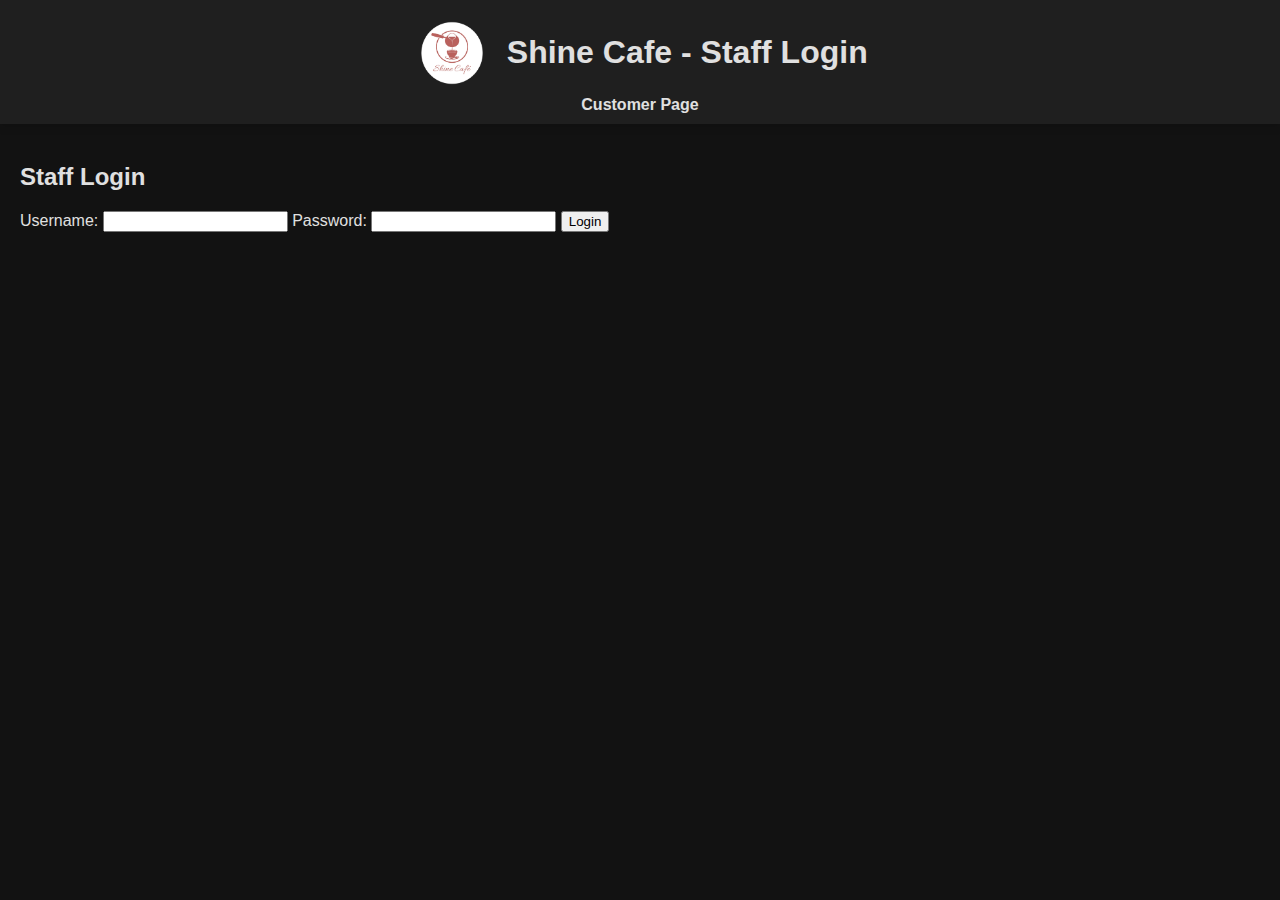
==== staff.html @ 07a2b47f "Add files via upload" ====
<!DOCTYPE html>
<html lang="en">
<head>
    <meta charset="UTF-8">
    <meta name="viewport" content="width=device-width, initial-scale=1.0">
    <title>Staff Login - Shine Cafe</title>
    <link rel="stylesheet" href="styles.css">
</head>
<body>
    <header>
        <img src="logo.png" alt="Shine Cafe Logo" id="logo">
        <h1>Shine Cafe - Staff Login</h1>
        <nav>
            <a href="index.html">Customer Page</a>
        </nav>
    </header>

    <section id="login">
        <h2>Staff Login</h2>
        <form id="login-form">
            <label for="username">Username:</label>
            <input type="text" id="username" required>
            <label for="password">Password:</label>
            <input type="password" id="password" required>
            <button type="submit">Login</button>
        </form>
    </section>

    <section id="staff-dashboard" style="display: none;">
        <h2>Staff Dashboard</h2>
        <div>
            <label for="item-name">Item Name:</label>
            <input type="text" id="item-name">
            <label for="item-category">Category:</label>
            <select id="item-category">
                <option value="coffee">Coffee</option>
                <option value="tea">Tea</option>
                <option value="soft-drinks">Soft Drinks</option>
                <option value="water">Water</option>
                <option value="energy-drinks">Energy Drinks</option>
                <option value="ice-cream">Ice Cream</option>
                <option value="cones">Cones</option>
                <option value="short-eats">Short Eats</option>
            </select>
            <label for="item-price">Price:</label>
            <input type="number" id="item-price">
            <label for="item-description">Description:</label>
            <input type="text" id="item-description">
            <label for="item-image">Image URL:</label>
            <input type="text" id="item-image">
            <button id="add-item-button">Add Item</button>
        </div>
        <div id="staff-menu-items"></div>
        <h2>Change Log</h2>
        <div id="change-log"></div>
    </section>

    <script src="staff.js"></script>
</body>
</html>
---- styles.css ----
body {
    font-family: 'Roboto', sans-serif;
    margin: 0;
    padding: 0;
    box-sizing: border-box;
    background-color: #121212;
    color: #e0e0e0;
}

header {
    background-color: #1f1f1f;
    color: #e0e0e0;
    padding: 10px 0;
    text-align: center;
    box-shadow: 0 4px 8px rgba(0, 0, 0, 0.1);
}

header img {
    width: 80px;
    vertical-align: middle;
}

header h1 {
    display: inline;
    margin-left: 10px;
    vertical-align: middle;
}

nav a {
    color: #e0e0e0;
    margin: 0 10px;
    text-decoration: none;
    font-weight: bold;
}

nav a:hover {
    text-decoration: underline;
}

section {
    padding: 20px;
}

.tabs {
    display: flex;
    flex-wrap: wrap;
    justify-content: center;
    margin-bottom: 20px;
}

.tab-button {
    background-color: #333;
    border: 2px solid #555;
    padding: 10px 20px;
    margin: 5px;
    cursor: pointer;
    color: #e0e0e0;
    transition: background-color 0.3s, color 0.3s;
}

.tab-button:hover {
    background-color: #555;
    color: white;
}

#search-bar {
    width: 100%;
    padding: 10px;
    margin-bottom: 20px;
    box-sizing: border-box;
    border: 2px solid #555;
    border-radius: 5px;
    background-color: #333;
    color: #e0e0e0;
}

#menu-items {
    display: flex;
    flex-wrap: wrap;
    justify-content: center;
}

.menu-row {
    display: flex;
    flex-wrap: wrap;
    justify-content: center;
    width: 100%;
}

.menu-item {
    background-color: #1f1f1f;
    border: 1px solid #333;
    margin: 10px;
    padding: 10px;
    width: calc(33.333% - 40px);
    box-sizing: border-box;
    text-align: center;
    box-shadow: 0 4px 8px rgba(0, 0, 0, 0.1);
    transition: transform 0.3s, box-shadow 0.3s;
}

.menu-item:hover {
    transform: translateY(-5px);
    box-shadow: 0 8px 16px rgba(0, 0, 0, 0.2);
}

.image-container {
    position: relative;
}

.menu-item img {
    max-width: 40%;
    height: auto;
    border-radius: 5px;
}

.out-of-stock-overlay {
    position: absolute;
    top: 0;
    left: 0;
    width: 100%;
    height: 100%;
    background: rgba(0, 0, 0, 0.7);
    color: white;
    display: flex;
    justify-content: center;
    align-items: center;
    font-size: 1.5em;
    z-index: 1;
    border-radius: 5px;
}

.menu-item-details {
    margin-top: 10px;
}

.menu-item-details h3 {
    margin: 10px 0;
    font-size: 1.2em;
}

.menu-item-details p {
    margin: 5px 0;
}

@media (max-width: 768px) {
    .menu-item {
        width: calc(50% - 40px);
    }
}

@media (max-width: 480px) {
    .menu-item {
        width: calc(100% - 40px);
    }
}
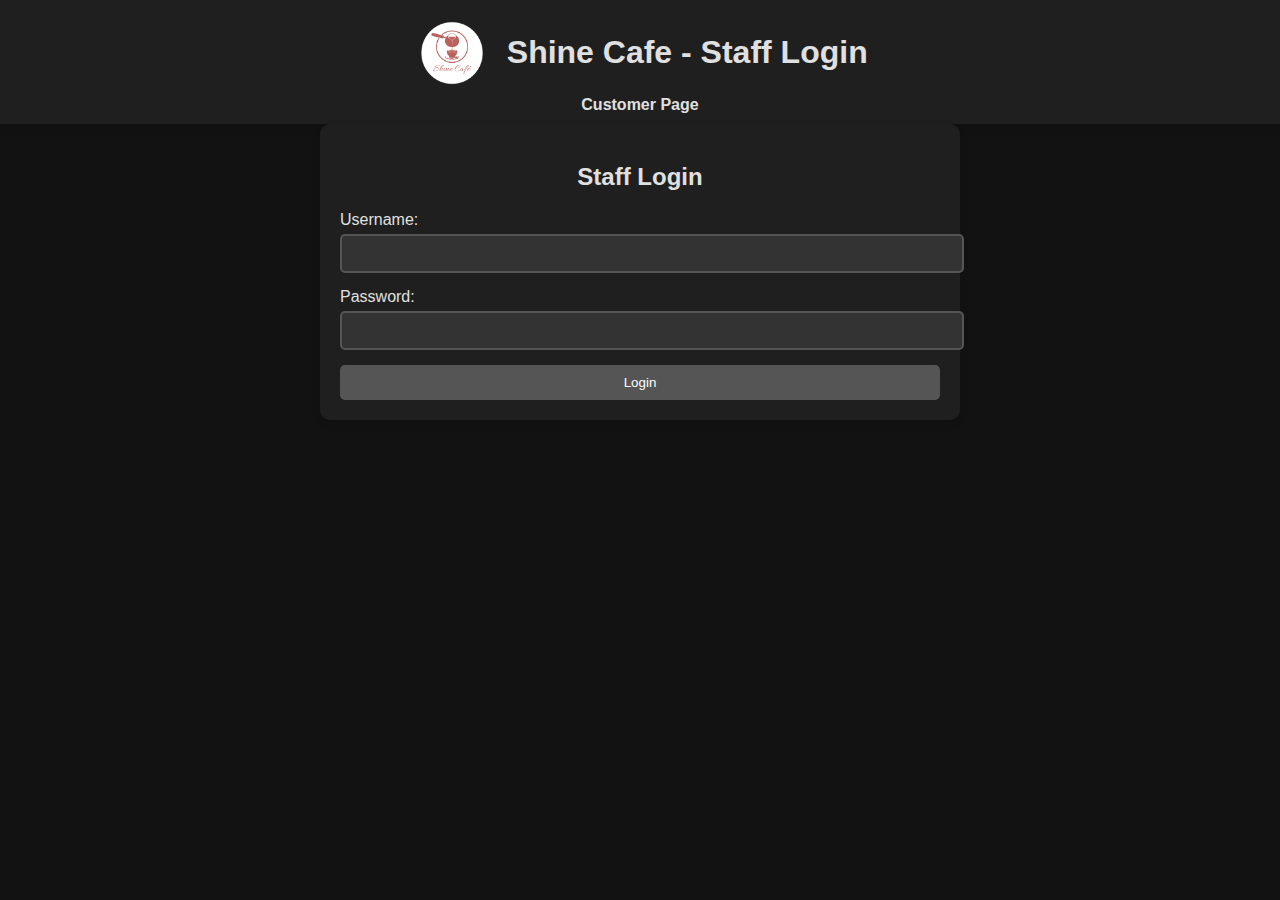
==== commit 6f74a3aa: "Update staff.html" ====
--- a/staff.html
+++ b/staff.html
@@ -15,40 +15,54 @@
         </nav>
     </header>
 
-    <section id="login">
+    <section id="login" class="container">
         <h2>Staff Login</h2>
-        <form id="login-form">
-            <label for="username">Username:</label>
-            <input type="text" id="username" required>
-            <label for="password">Password:</label>
-            <input type="password" id="password" required>
-            <button type="submit">Login</button>
+        <form id="login-form" class="form">
+            <div class="form-group">
+                <label for="username">Username:</label>
+                <input type="text" id="username" required>
+            </div>
+            <div class="form-group">
+                <label for="password">Password:</label>
+                <input type="password" id="password" required>
+            </div>
+            <button type="submit" class="btn">Login</button>
         </form>
     </section>
 
-    <section id="staff-dashboard" style="display: none;">
+    <section id="staff-dashboard" class="container" style="display: none;">
         <h2>Staff Dashboard</h2>
-        <div>
-            <label for="item-name">Item Name:</label>
-            <input type="text" id="item-name">
-            <label for="item-category">Category:</label>
-            <select id="item-category">
-                <option value="coffee">Coffee</option>
-                <option value="tea">Tea</option>
-                <option value="soft-drinks">Soft Drinks</option>
-                <option value="water">Water</option>
-                <option value="energy-drinks">Energy Drinks</option>
-                <option value="ice-cream">Ice Cream</option>
-                <option value="cones">Cones</option>
-                <option value="short-eats">Short Eats</option>
-            </select>
-            <label for="item-price">Price:</label>
-            <input type="number" id="item-price">
-            <label for="item-description">Description:</label>
-            <input type="text" id="item-description">
-            <label for="item-image">Image URL:</label>
-            <input type="text" id="item-image">
-            <button id="add-item-button">Add Item</button>
+        <div class="form">
+            <div class="form-group">
+                <label for="item-name">Item Name:</label>
+                <input type="text" id="item-name">
+            </div>
+            <div class="form-group">
+                <label for="item-category">Category:</label>
+                <select id="item-category">
+                    <option value="coffee">Coffee</option>
+                    <option value="tea">Tea</option>
+                    <option value="soft-drinks">Soft Drinks</option>
+                    <option value="water">Water</option>
+                    <option value="energy-drinks">Energy Drinks</option>
+                    <option value="ice-cream">Ice Cream</option>
+                    <option value="cones">Cones</option>
+                    <option value="short-eats">Short Eats</option>
+                </select>
+            </div>
+            <div class="form-group">
+                <label for="item-price">Price:</label>
+                <input type="number" id="item-price">
+            </div>
+            <div class="form-group">
+                <label for="item-description">Description:</label>
+                <input type="text" id="item-description">
+            </div>
+            <div class="form-group">
+                <label for="item-image">Image:</label>
+                <input type="file" id="item-image" accept="image/*">
+            </div>
+            <button id="add-item-button" class="btn">Add Item</button>
         </div>
         <div id="staff-menu-items"></div>
         <h2>Change Log</h2>
--- a/styles.css
+++ b/styles.css
@@ -154,3 +154,75 @@
         width: calc(100% - 40px);
     }
 }
+
+/* Additional CSS for staff login and dashboard */
+
+.container {
+    padding: 20px;
+    max-width: 600px;
+    margin: 0 auto;
+    background-color: #1f1f1f;
+    border-radius: 10px;
+    box-shadow: 0 4px 8px rgba(0, 0, 0, 0.1);
+}
+
+h2 {
+    text-align: center;
+    margin-bottom: 20px;
+}
+
+.form {
+    display: flex;
+    flex-direction: column;
+}
+
+.form-group {
+    margin-bottom: 15px;
+}
+
+.form-group label {
+    margin-bottom: 5px;
+    display: block;
+}
+
+.form-group input,
+.form-group select {
+    width: 100%;
+    padding: 10px;
+    border: 2px solid #555;
+    border-radius: 5px;
+    background-color: #333;
+    color: #e0e0e0;
+}
+
+.btn {
+    padding: 10px 20px;
+    border: none;
+    border-radius: 5px;
+    background-color: #555;
+    color: white;
+    cursor: pointer;
+    transition: background-color 0.3s;
+}
+
+.btn:hover {
+    background-color: #777;
+}
+
+#staff-menu-items {
+    margin-top: 20px;
+}
+
+.menu-item .image-container {
+    text-align: center;
+}
+
+.menu-item img {
+    max-width: 100px;
+    height: auto;
+    border-radius: 5px;
+}
+
+.menu-item .menu-item-details {
+    text-align: left;
+}
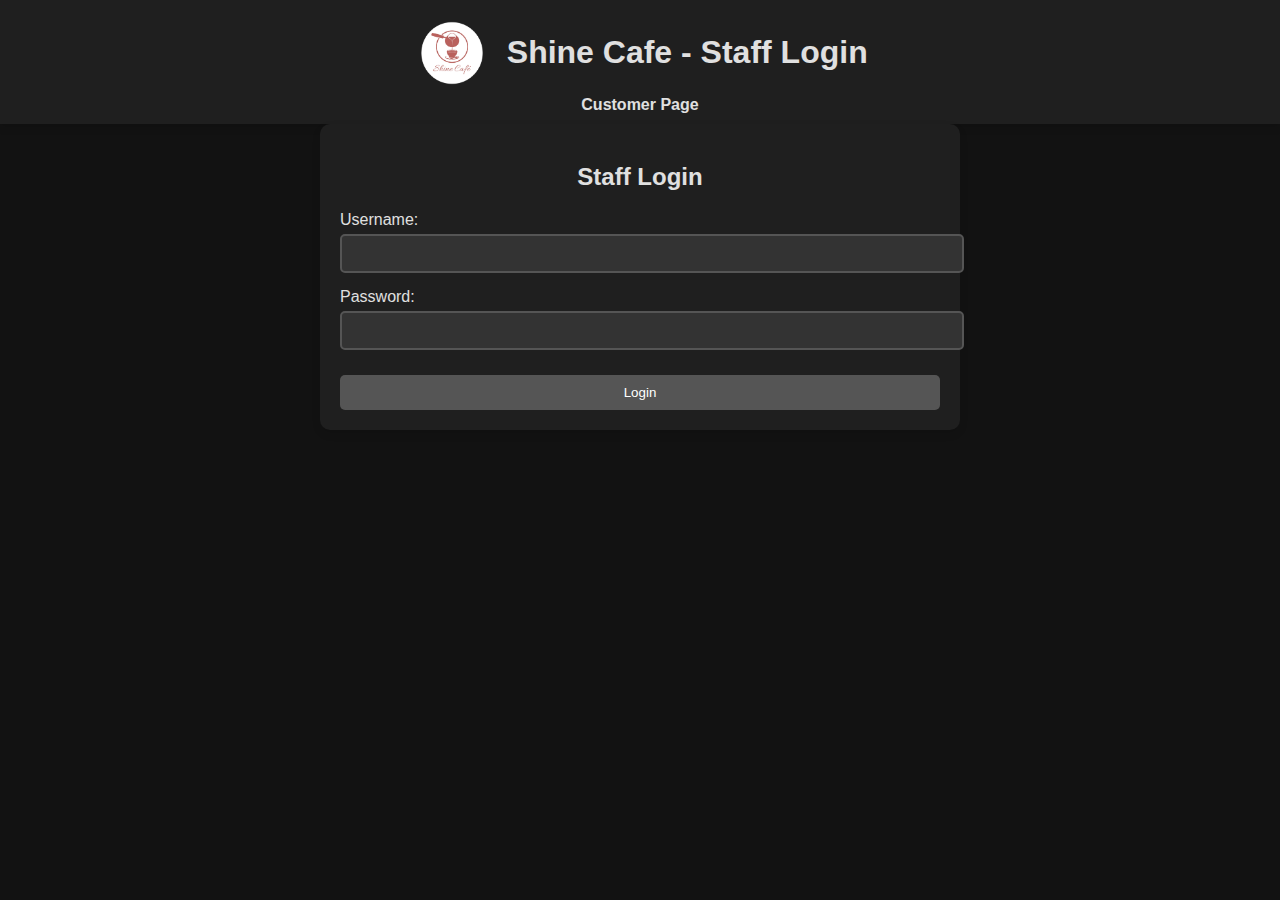
==== commit 71c73a44: "Update staff.html" ====
--- a/staff.html
+++ b/staff.html
@@ -71,4 +71,4 @@
 
     <script src="staff.js"></script>
 </body>
-</html>
+</html>--- a/styles.css
+++ b/styles.css
@@ -143,20 +143,6 @@
     margin: 5px 0;
 }
 
-@media (max-width: 768px) {
-    .menu-item {
-        width: calc(50% - 40px);
-    }
-}
-
-@media (max-width: 480px) {
-    .menu-item {
-        width: calc(100% - 40px);
-    }
-}
-
-/* Additional CSS for staff login and dashboard */
-
 .container {
     padding: 20px;
     max-width: 600px;
@@ -195,6 +181,13 @@
     color: #e0e0e0;
 }
 
+.form-group input[type="file"] {
+    padding: 5px;
+    background-color: #333;
+    color: #e0e0e0;
+    cursor: pointer;
+}
+
 .btn {
     padding: 10px 20px;
     border: none;
@@ -203,6 +196,7 @@
     color: white;
     cursor: pointer;
     transition: background-color 0.3s;
+    margin-top: 10px;
 }
 
 .btn:hover {
@@ -226,3 +220,49 @@
 .menu-item .menu-item-details {
     text-align: left;
 }
+
+.menu-item .btn {
+    margin-right: 5px;
+    margin-top: 10px;
+}
+
+/* Responsive design */
+@media (max-width: 768px) {
+    .menu-item {
+        width: calc(50% - 40px); /* 2 items per row */
+    }
+    .container {
+        padding: 15px;
+        max-width: 100%;
+    }
+    .form-group input,
+    .form-group select {
+        padding: 8px;
+    }
+    .btn {
+        padding: 8px 15px;
+    }
+    .menu-item img {
+        max-width: 80px;
+    }
+}
+
+@media (max-width: 480px) {
+    .menu-item {
+        width: calc(50% - 20px); /* 2 items per row */
+    }
+    .container {
+        padding: 10px;
+        max-width: 100%;
+    }
+    .form-group input,
+    .form-group select {
+        padding: 6px;
+    }
+    .btn {
+        padding: 6px 10px;
+    }
+    .menu-item img {
+        max-width: 60px;
+    }
+}
